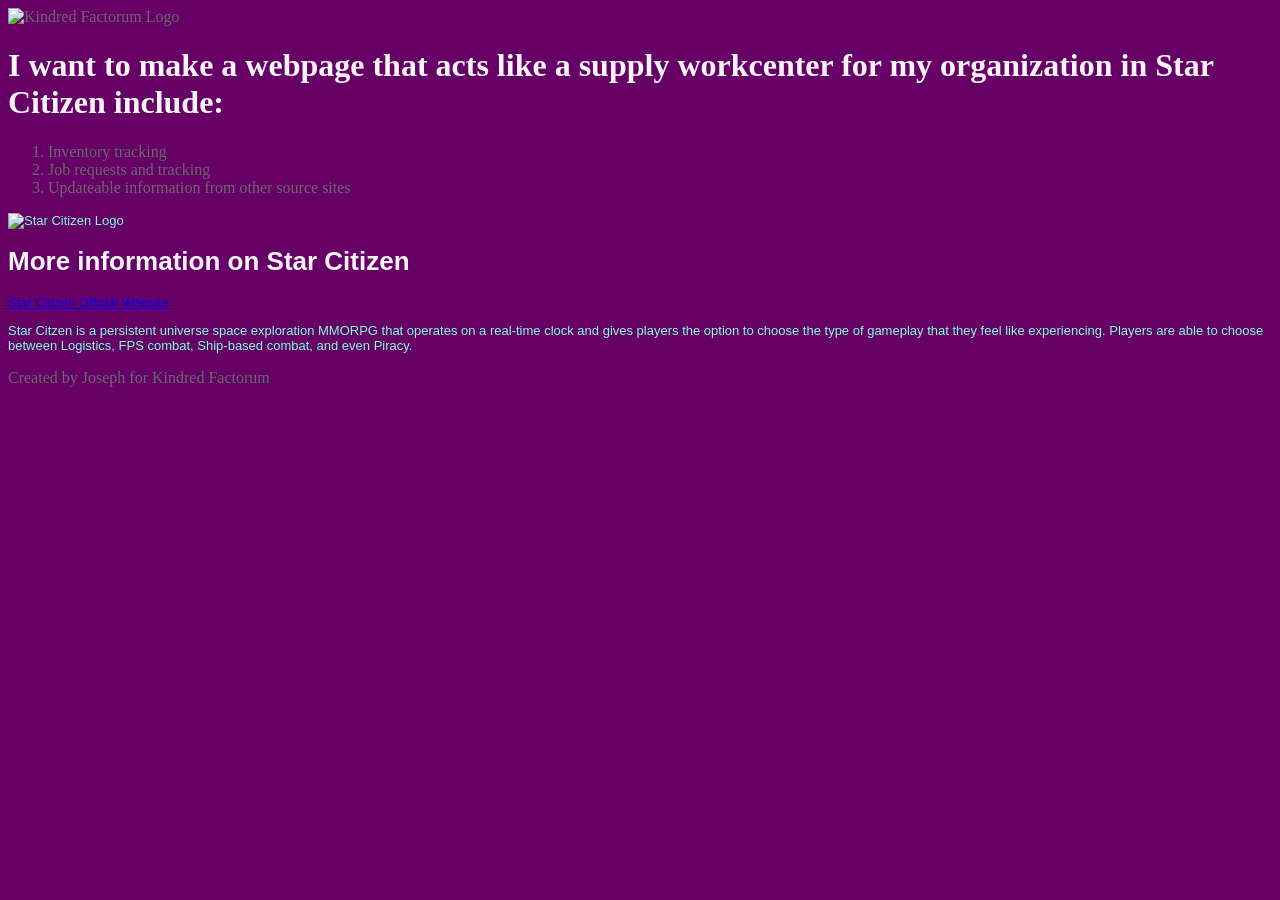
==== index.html @ 0a225c40 "added image" ====
<!DOCTYPE html>
<html lang="en">
    <head>
        <meta charset="UTF-8" />
        <meta http-equiv="X-UA-Compatible" content="IE=edge" />
        <meta name="viewpoint" content="width=device-width, intial-scale=1.0" />
        <meta
            name="description"
            content="Making a webpage to plan a future webpage for personal use"
            />
        <link rel="stylesheet" href="styles.css">
        <img src="" alt="Kindred Factorum Logo" width="100" height="100">
        <title>What I want to make for my webpage</title>
    </head>
    <body>
        <div id="one">

        <h1 class="first_text">I want to make a webpage that acts like a supply workcenter for my organization in Star Citizen include:</h1>
        <ol>
            <li>Inventory tracking</li>
            <li>Job requests and tracking</li>
            <li>Updateable information from other source sites</li>
        </ol>
        </div>
        <div id="two">
            <img src="c:\Users\kaze8\Downloads\Star Citizen Logo.png.png" alt="Star Citizen Logo"/>
            <h1 class="first_text">More information on Star Citizen</h1>
            <a href="https://robertsspaceindustries.com/" target="_blank">Star Citizen Official Website</a>
            <p>Star Citzen is a persistent universe space exploration MMORPG that operates on a real-time clock and gives players the option to choose the type of gameplay that they feel like experiencing. Players are able to choose between Logistics, FPS combat, Ship-based combat, and even Piracy.</p>
        </div>
    </body>
    <footer>
        <p>Created by Joseph for Kindred Factorum</p>
    </footer>
</html>
---- styles.css ----
/*Universal Selector */
* {
    background: rgb(102, 0, 102);
}

one ol {
    color:rgb(192,192,192);
}

/* Type Selector */
body {
    color: dimgray;
}

title {
    font-family: 'Courier New', Courier, monospace;
    color:black;
}
/* ID Selector */
#two {
    font-family:Arial, Helvetica, sans-serif;
    font-size: small;
    color:aquamarine;
}
/* Class Selector */
.first_text {
    color:rgb(247, 245, 248)
    
}
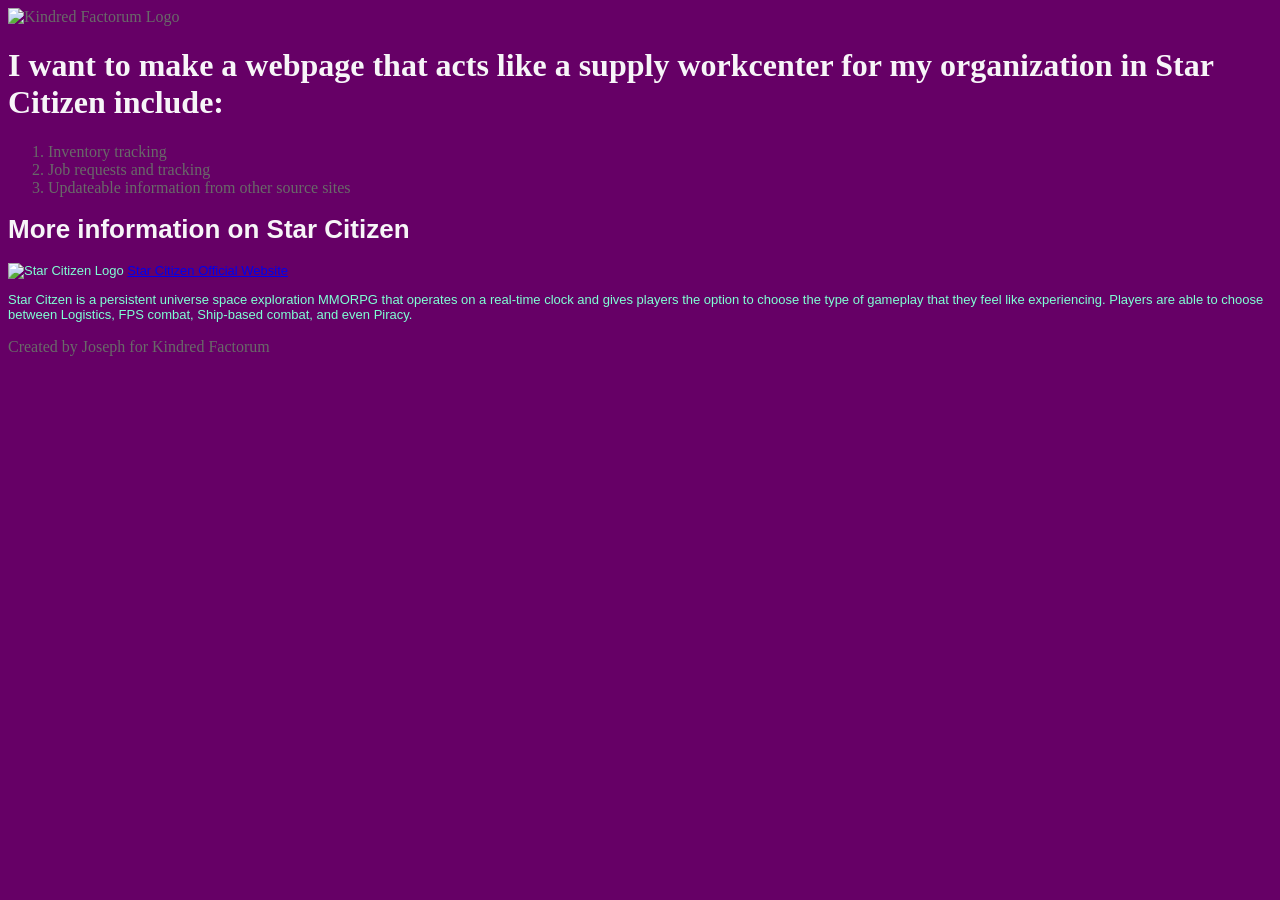
==== commit 1c5a6e2d: "Update index.html" ====
--- a/index.html
+++ b/index.html
@@ -23,10 +23,10 @@
         </ol>
         </div>
         <div id="two">
-            <img src="c:\Users\kaze8\Downloads\Star Citizen Logo.png.png" alt="Star Citizen Logo"/>
             <h1 class="first_text">More information on Star Citizen</h1>
-            <a href="https://robertsspaceindustries.com/" target="_blank">Star Citizen Official Website</a>
-            <p>Star Citzen is a persistent universe space exploration MMORPG that operates on a real-time clock and gives players the option to choose the type of gameplay that they feel like experiencing. Players are able to choose between Logistics, FPS combat, Ship-based combat, and even Piracy.</p>
+                <img src="c:\Users\kaze8\Downloads\Star Citizen Logo.png.png" alt="Star Citizen Logo" class="floated-image"/>
+                <a href="https://robertsspaceindustries.com/" target="_blank">Star Citizen Official Website</a>
+                <p>Star Citzen is a persistent universe space exploration MMORPG that operates on a real-time clock and gives players the option to choose the type of gameplay that they feel like experiencing. Players are able to choose between Logistics, FPS combat, Ship-based combat, and even Piracy.</p>
         </div>
     </body>
     <footer>
--- a/styles.css
+++ b/styles.css
@@ -3,11 +3,17 @@
     background: rgb(102, 0, 102);
 }
 
+/*Relational Selector */
 one ol {
     color:rgb(192,192,192);
 }
 
 /* Type Selector */
+two>img {
+    float:left;
+    margin-right:1em;
+}
+
 body {
     color: dimgray;
 }
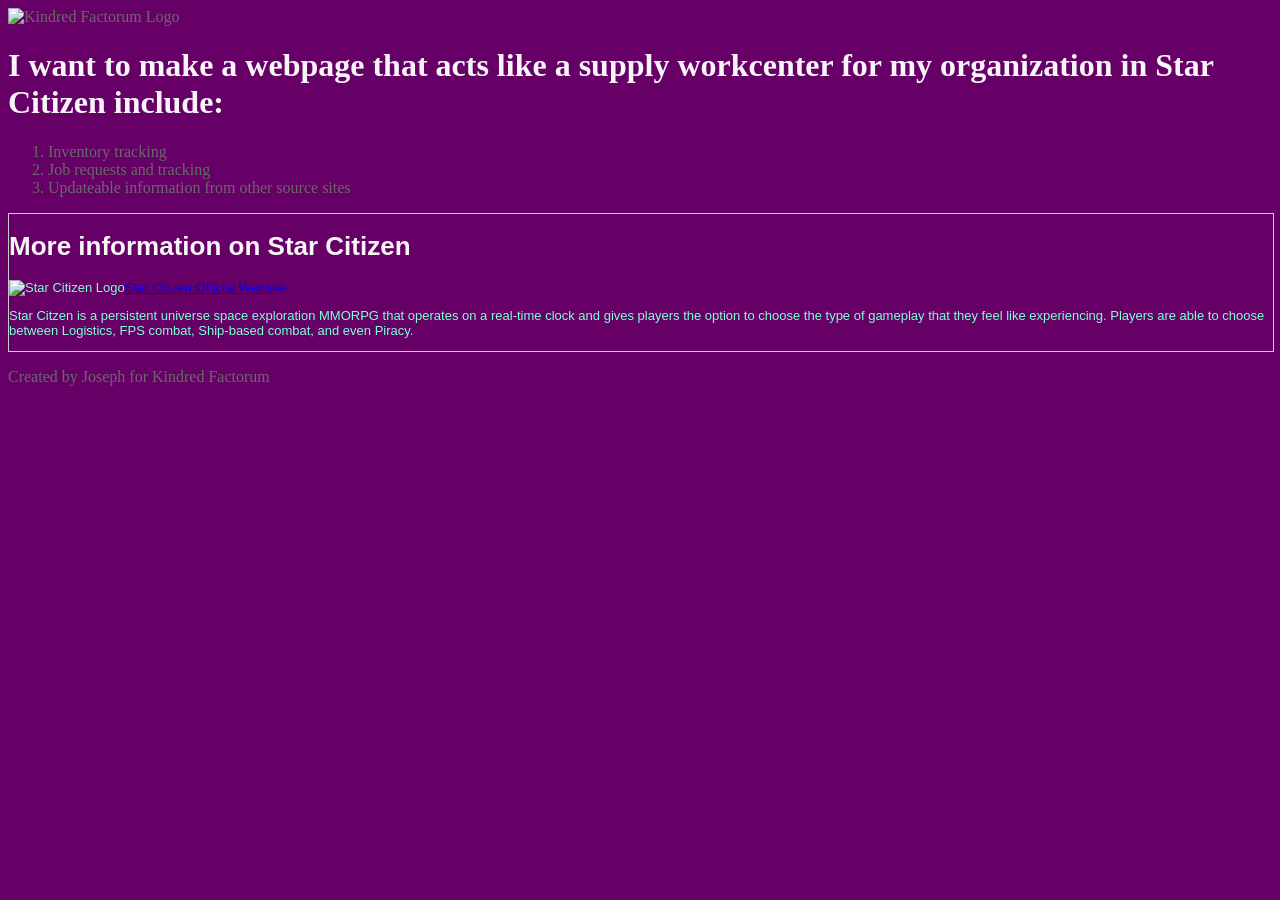
==== commit 49051f2e: "Update index.html" ====
--- a/index.html
+++ b/index.html
@@ -22,7 +22,7 @@
             <li>Updateable information from other source sites</li>
         </ol>
         </div>
-        <div id="two">
+        <div id="two" class="container-box">
             <h1 class="first_text">More information on Star Citizen</h1>
                 <img src="c:\Users\kaze8\Downloads\Star Citizen Logo.png.png" alt="Star Citizen Logo" class="floated-image"/>
                 <a href="https://robertsspaceindustries.com/" target="_blank">Star Citizen Official Website</a>
--- a/styles.css
+++ b/styles.css
@@ -9,11 +9,6 @@
 }
 
 /* Type Selector */
-two>img {
-    float:left;
-    margin-right:1em;
-}
-
 body {
     color: dimgray;
 }
@@ -32,4 +27,18 @@
 .first_text {
     color:rgb(247, 245, 248)
     
+}
+ .container-box {
+    width: 100%;
+    border: 1px solid #ccc;
+  /* Crucial: Prevents the parent div from collapsing if the image is taller than the text */
+    display: flow-root;
+
+ }
+.floated-image {
+    float: left;
+    margin: right 15px;
+    margin: bottom 10px;
+    height: auto;
+    max-width: 200px;
 }
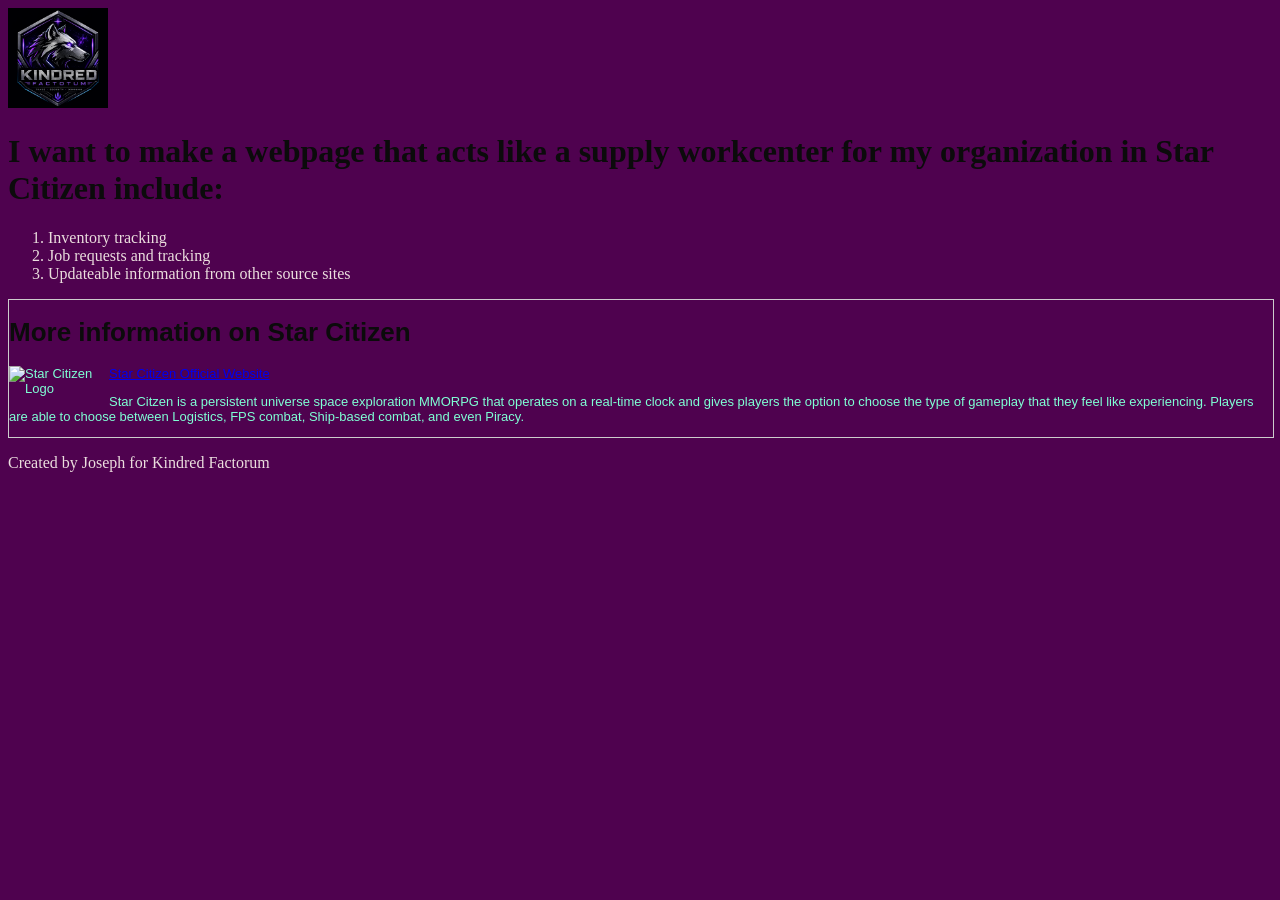
==== commit f152611a: "Update image sources in index.html" ====
--- a/index.html
+++ b/index.html
@@ -9,7 +9,7 @@
             content="Making a webpage to plan a future webpage for personal use"
             />
         <link rel="stylesheet" href="styles.css">
-        <img src="" alt="Kindred Factorum Logo" width="100" height="100">
+        <img src="images\Kindred INC Logo.png" alt="Kindred Factorum Logo" width="100" height="100">
         <title>What I want to make for my webpage</title>
     </head>
     <body>
@@ -24,7 +24,7 @@
         </div>
         <div id="two" class="container-box">
             <h1 class="first_text">More information on Star Citizen</h1>
-                <img src="c:\Users\kaze8\Downloads\Star Citizen Logo.png.png" alt="Star Citizen Logo" class="floated-image"/>
+                <img src="images\images" alt="Star Citizen Logo" class="floated-image"/>
                 <a href="https://robertsspaceindustries.com/" target="_blank">Star Citizen Official Website</a>
                 <p>Star Citzen is a persistent universe space exploration MMORPG that operates on a real-time clock and gives players the option to choose the type of gameplay that they feel like experiencing. Players are able to choose between Logistics, FPS combat, Ship-based combat, and even Piracy.</p>
         </div>
--- a/styles.css
+++ b/styles.css
@@ -1,16 +1,16 @@
 /*Universal Selector */
 * {
-    background: rgb(102, 0, 102);
+    background: rgb(79, 2, 79);
 }
 
 /*Relational Selector */
 one ol {
-    color:rgb(192,192,192);
+    color:rgb(105, 196, 245);
 }
 
 /* Type Selector */
 body {
-    color: dimgray;
+    color: rgb(235, 222, 222);
 }
 
 title {
@@ -25,7 +25,7 @@
 }
 /* Class Selector */
 .first_text {
-    color:rgb(247, 245, 248)
+    color:rgb(11, 11, 11)
     
 }
  .container-box {
@@ -40,5 +40,16 @@
     margin: right 15px;
     margin: bottom 10px;
     height: auto;
-    max-width: 200px;
-}+    max-width: 100px;
+}
+/* Not made by me, I just wanted to see if this works so I can have the logo */
+.emblem-img {
+    display:block;
+    width:128px;
+    height:145px;
+    object-fit:cover;
+    object-position:center;
+    margin:0 auto 5px;
+    filter:drop-shadow(0 0 14px rgba(155,61,255,.28));
+    clip-path:polygon(50% 0,94% 20%,94% 72%,50% 100%,6% 72%,6% 20%)
+}
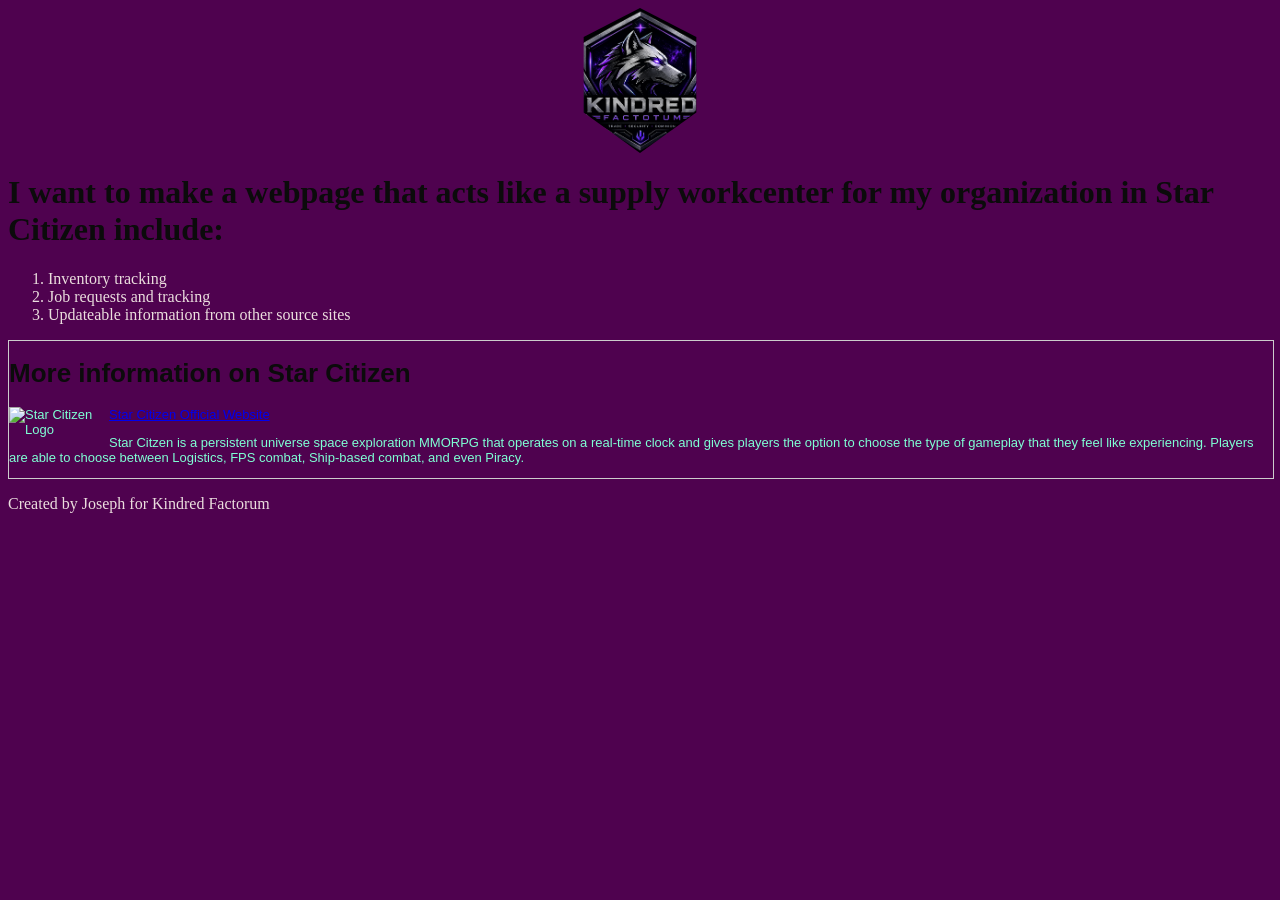
==== commit 05a9d6df: "Update img tag for Kindred INC Logo Changed img tag to use class 'emblem-img' instead of width and h" ====
--- a/index.html
+++ b/index.html
@@ -9,7 +9,7 @@
             content="Making a webpage to plan a future webpage for personal use"
             />
         <link rel="stylesheet" href="styles.css">
-        <img src="images\Kindred INC Logo.png" alt="Kindred Factorum Logo" width="100" height="100">
+        <img src="images\Kindred INC Logo.png" alt="Kindred Factorum Logo" class="emblem-img">
         <title>What I want to make for my webpage</title>
     </head>
     <body>
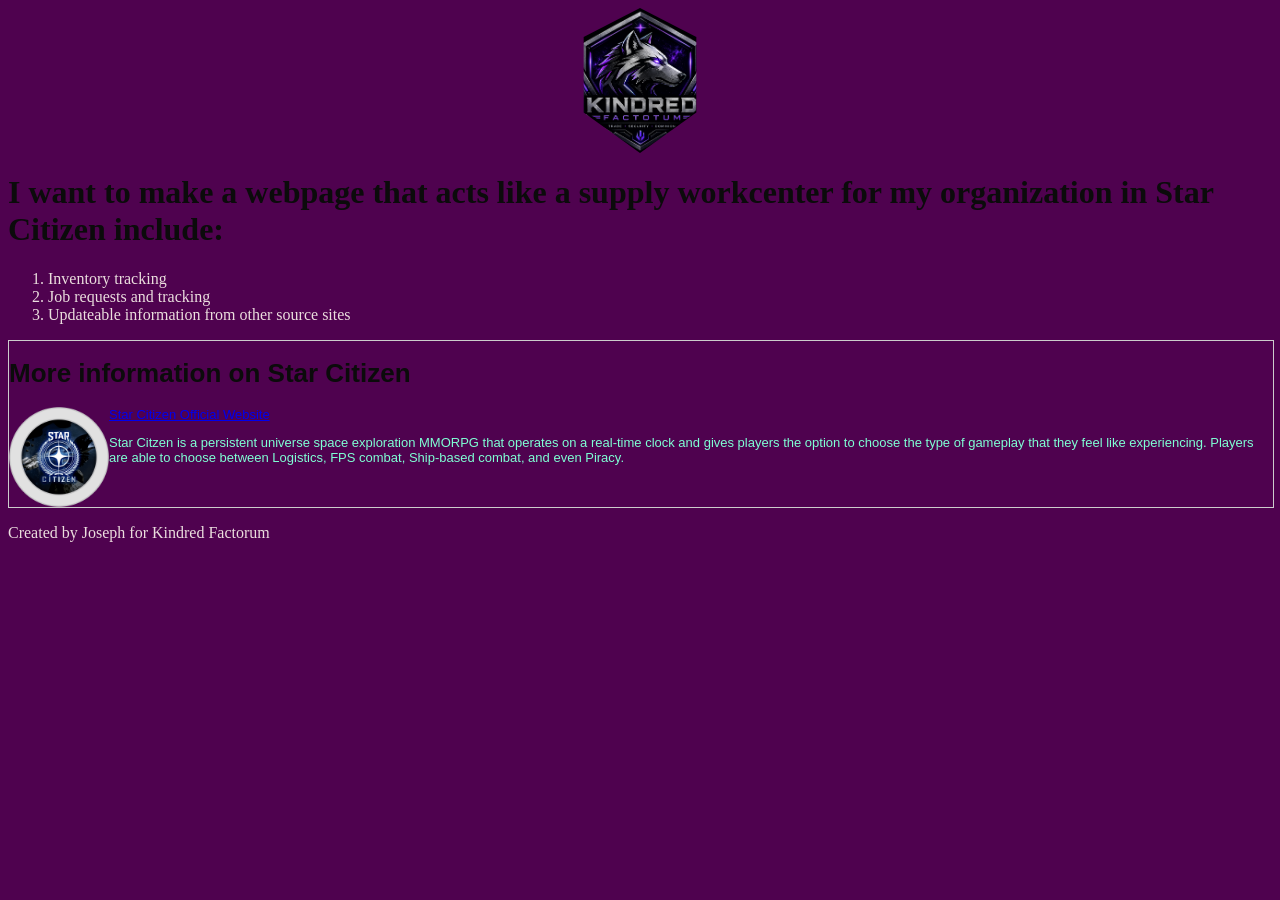
==== commit d828d8e3: "Update index.html" ====
--- a/index.html
+++ b/index.html
@@ -24,7 +24,7 @@
         </div>
         <div id="two" class="container-box">
             <h1 class="first_text">More information on Star Citizen</h1>
-                <img src="images\images" alt="Star Citizen Logo" class="floated-image"/>
+                <img src="images\Star Citizen Logo.png" alt="Star Citizen Logo" class="floated-image"/>
                 <a href="https://robertsspaceindustries.com/" target="_blank">Star Citizen Official Website</a>
                 <p>Star Citzen is a persistent universe space exploration MMORPG that operates on a real-time clock and gives players the option to choose the type of gameplay that they feel like experiencing. Players are able to choose between Logistics, FPS combat, Ship-based combat, and even Piracy.</p>
         </div>
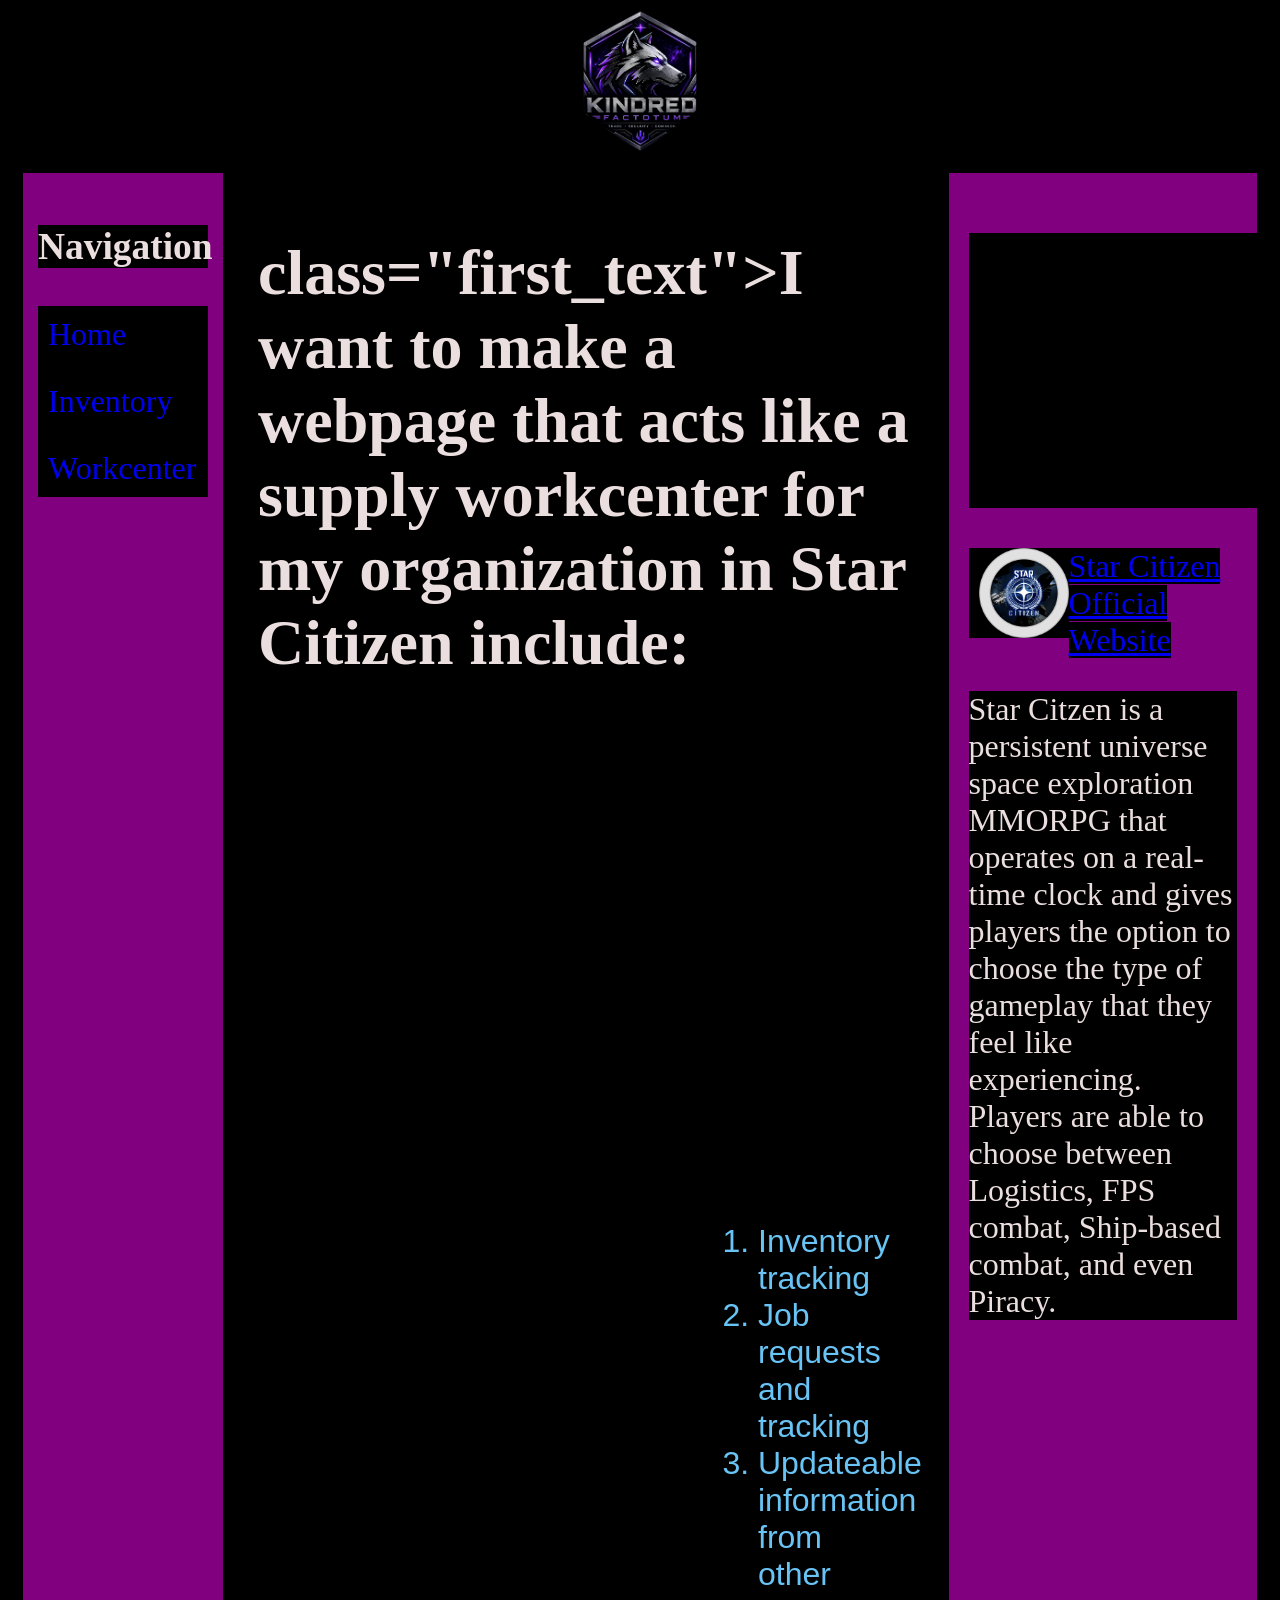
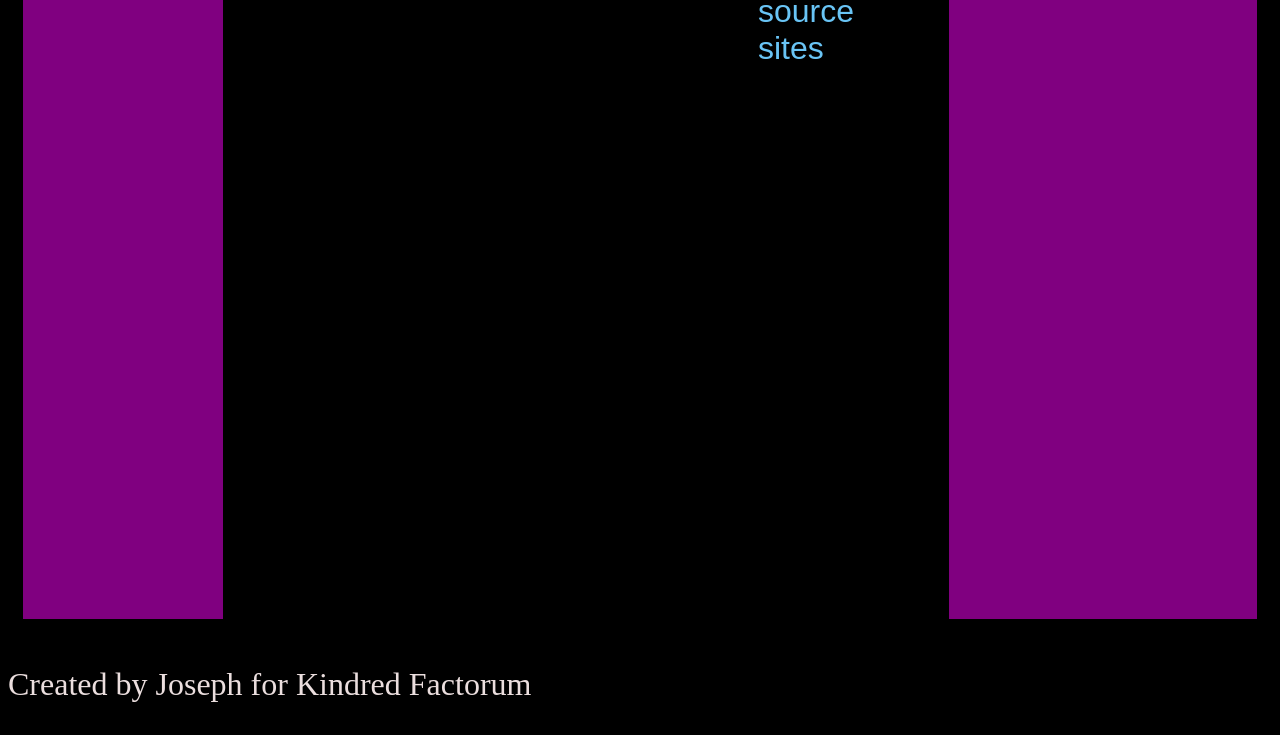
==== commit 5aa722c0: "Update index.html" ====
--- a/index.html
+++ b/index.html
@@ -13,21 +13,36 @@
         <title>What I want to make for my webpage</title>
     </head>
     <body>
-        <div id="one">
+    <div class="container">
 
-        <h1 class="first_text">I want to make a webpage that acts like a supply workcenter for my organization in Star Citizen include:</h1>
-        <ol>
-            <li>Inventory tracking</li>
-            <li>Job requests and tracking</li>
-            <li>Updateable information from other source sites</li>
-        </ol>
-        </div>
-        <div id="two" class="container-box">
+        <nav>
+            <h3>Navigation</h3>
+            <ul>    
+                <li><a href="index.html">Home</a></li>
+                <li><a href="secondpage.html">Inventory</a></li>
+                <li><a href="thirdpage.html">Workcenter</a></li>
+            
+            </ul>
+        </nav>
+
+        <main>
+        <h1> class="first_text">I want to make a webpage that acts like a supply workcenter for my organization in Star Citizen include:</h1>
+            <ol>
+                <li>Inventory tracking</li>
+                <li>Job requests and tracking</li>
+                <li>Updateable information from other source sites</li>
+            </ol>
+        </main>
+
+        <aside>
             <h1 class="first_text">More information on Star Citizen</h1>
                 <img src="images\Star Citizen Logo.png" alt="Star Citizen Logo" class="floated-image"/>
                 <a href="https://robertsspaceindustries.com/" target="_blank">Star Citizen Official Website</a>
                 <p>Star Citzen is a persistent universe space exploration MMORPG that operates on a real-time clock and gives players the option to choose the type of gameplay that they feel like experiencing. Players are able to choose between Logistics, FPS combat, Ship-based combat, and even Piracy.</p>
-        </div>
+        
+        </aside>
+
+    </div>
     </body>
     <footer>
         <p>Created by Joseph for Kindred Factorum</p>
--- a/styles.css
+++ b/styles.css
@@ -1,36 +1,82 @@
 /*Universal Selector */
 * {
-    background: rgb(79, 2, 79);
+    background: black;
+    box-sizing: border-box;
 }
 
 /*Relational Selector */
-one ol {
+ol {
     color:rgb(105, 196, 245);
+    font-family:'Segoe UI', Tahoma, Geneva, Verdana, sans-serif;
+    padding:500px;
+    text-align:center;
+    
 }
 
 /* Type Selector */
 body {
     color: rgb(235, 222, 222);
+    font-size: xx-large
 }
 
 title {
     font-family: 'Courier New', Courier, monospace;
-    color:black;
+    color:white;
+    text-align: left;
 }
+.container {
+    display: grid;
+    grid-template-columns: 200px minmax(0, 1fr) 25%;
+    gap: 15px;
+    padding: 15px;
+    min-height: 75vh;
+}
+aside {
+    background: purple;
+    padding: 20px;
+}
+main {
+    background: black;
+    padding: 20px;
+    min-width: 0;
+}
+nav {
+    background: purple;
+    padding: 15px;
+}
+nav ul {
+    list-style: none;
+    padding: 0;
+    margin: 0;
+
+}
+nav li {
+    margin-bottom: 10px;
+}
+nav a {
+    display: block;
+    padding: 10px;
+    text-decoration: none;
+}
+
 /* ID Selector */
 #two {
     font-family:Arial, Helvetica, sans-serif;
-    font-size: small;
-    color:aquamarine;
+    font-size: medium;
+    color:white;
+    border: 10px dotted aqua;
+    margin:5px 15px;
 }
 /* Class Selector */
 .first_text {
-    color:rgb(11, 11, 11)
+    color:white;
+    padding-left: 400px;
     
 }
  .container-box {
     width: 100%;
-    border: 1px solid #ccc;
+    border: 1px groove #d5d210;
+    margin-inline: 50%;
   /* Crucial: Prevents the parent div from collapsing if the image is taller than the text */
     display: flow-root;
 
@@ -41,6 +87,7 @@
     margin: bottom 10px;
     height: auto;
     max-width: 100px;
+    padding-left: 10px;
 }
 /* Not made by me, I just wanted to see if this works so I can have the logo */
 .emblem-img {
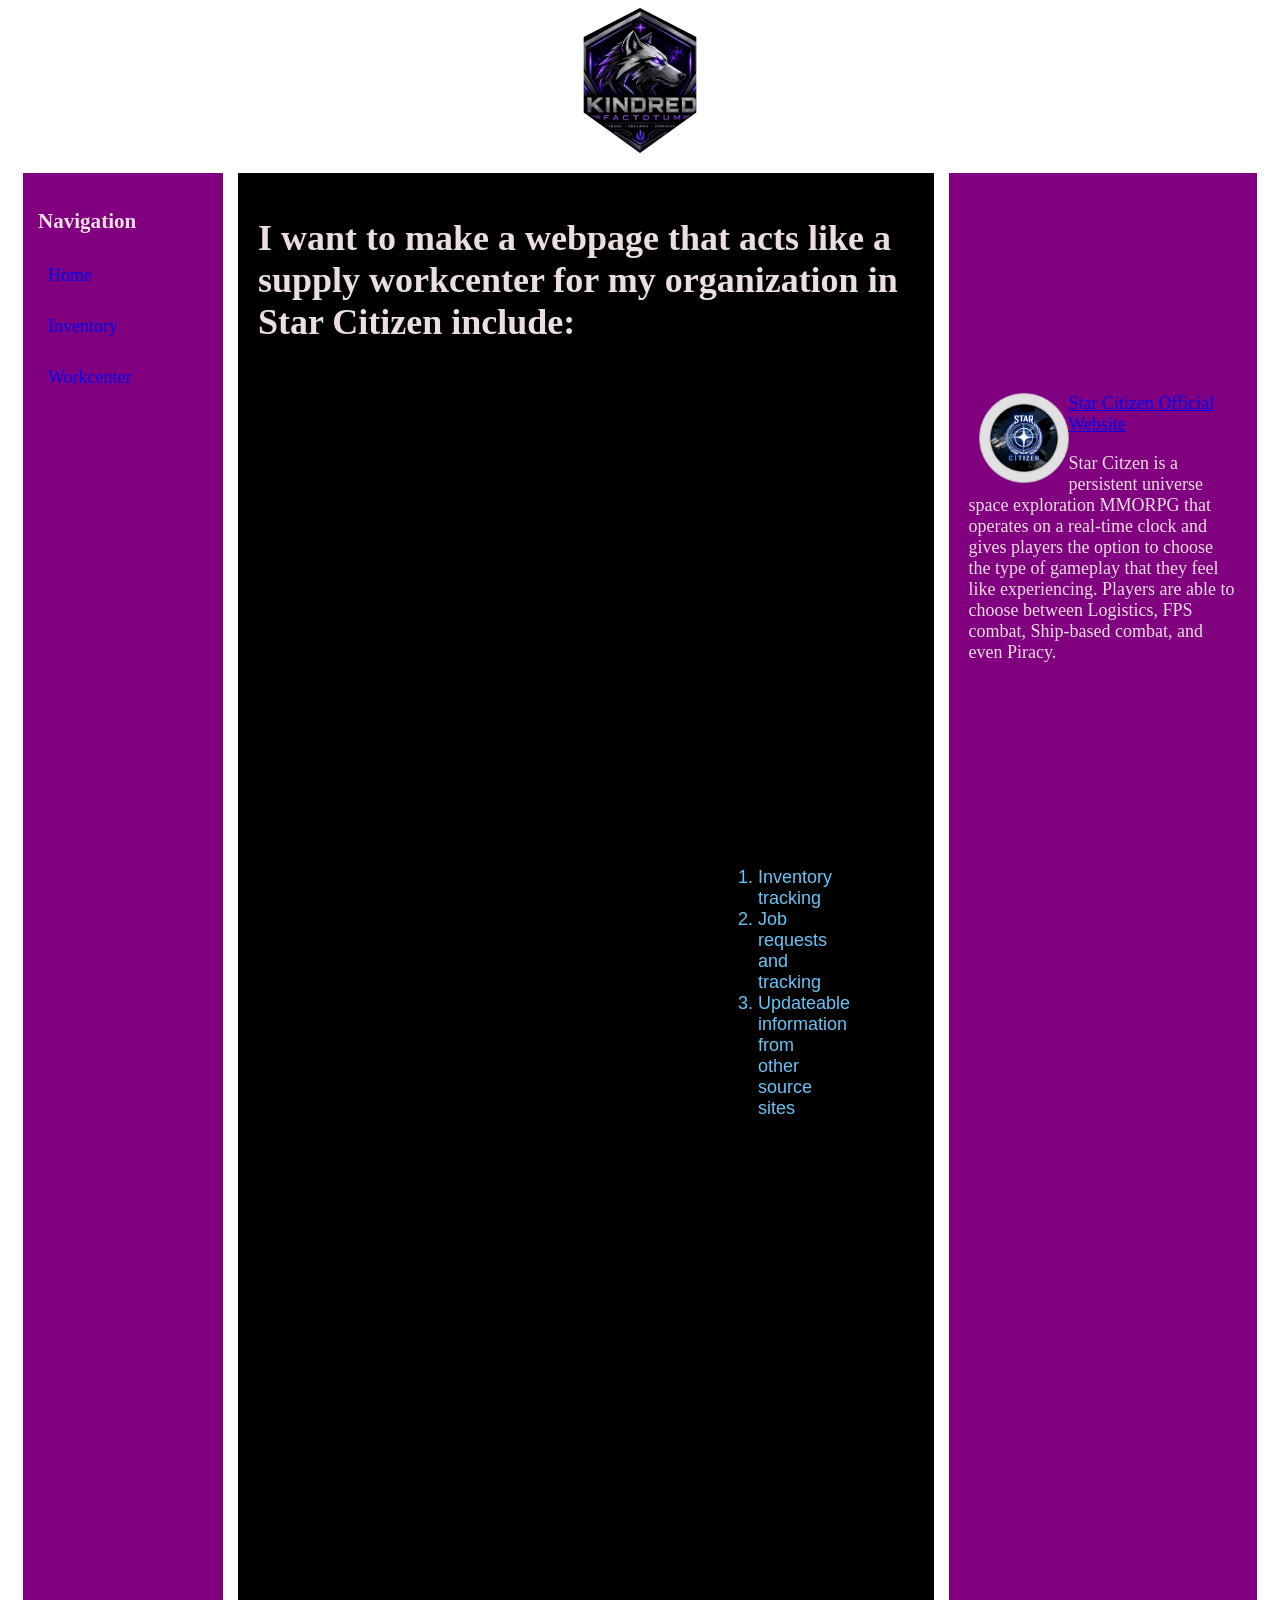
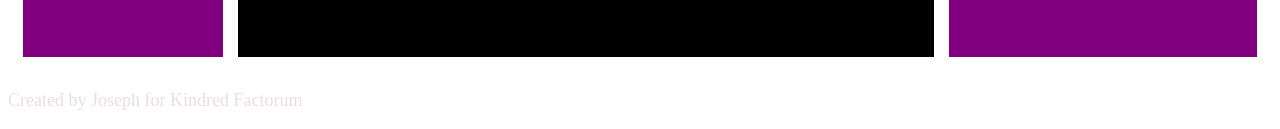
==== commit 85674eb4: "adjusting pages" ====
--- a/index.html
+++ b/index.html
@@ -26,7 +26,7 @@
         </nav>
 
         <main>
-        <h1> class="first_text">I want to make a webpage that acts like a supply workcenter for my organization in Star Citizen include:</h1>
+        <h1> <class="first_text">I want to make a webpage that acts like a supply workcenter for my organization in Star Citizen include:</h1>
             <ol>
                 <li>Inventory tracking</li>
                 <li>Job requests and tracking</li>
--- a/styles.css
+++ b/styles.css
@@ -1,6 +1,5 @@
 /*Universal Selector */
 * {
-    background: black;
     box-sizing: border-box;
 }
 
@@ -16,7 +15,7 @@
 /* Type Selector */
 body {
     color: rgb(235, 222, 222);
-    font-size: xx-large
+    font-size: large
 }
 
 title {
